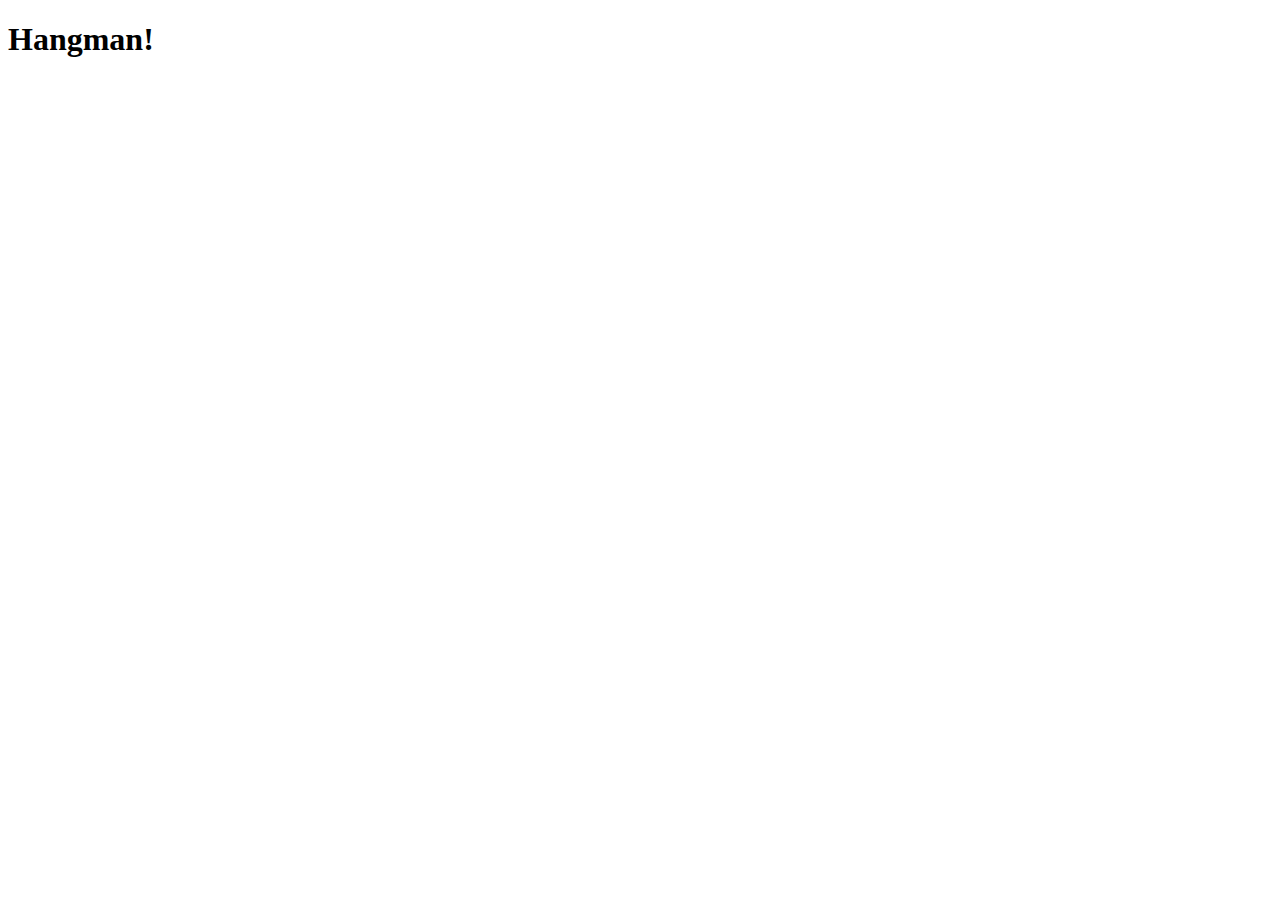
==== index.html @ 67da22c4 "Create index.html" ====
<!DOCTYPE html>
<html>
<head>
	<title>Hangman!</title>
</head>
<body>
	<h1>Hangman!</h1>

	<script>
//create an array of words
	var words = [
		"book",
		"monkey",
		"lunch",
		"teacher",
		"project"];
	//pick a random word
	var word = words[Math.floor(Math.random() * words.length)];
	// set up the answer array
	var answerArray = [];
	for (var i = 0; i < word.length; i++) {
		answerArray[i] = "_";
	}

	var remainingLetters = word.length;

	//The game loop
	while (remainingLetters > 0) {
		// Show the player their progress
		alert(answerArray.join(" "));
		//get a guess from the player
		var guess = prompt("Guess a letter, or click Cancel to stop playing.");
		if (guess === null) {
			//exit the game loop
			break;
		} else if (guess.length !==1) {
			alert("Please enter a single letter.")
		} else {
			//Update the game state with the guess
			for (var j = 0; j < word.length; j++) {
				if (word[j] === guess) {
					answerArray[j] = guess;
					remainingLetters--;
				}
			}
		}
		// the end of the game loop
}
		// show the answer and congratulate the player
		alert(answerArray.join(" "));
		alert("Good job! The answer was" + word);
	</script>
</body>
</html>
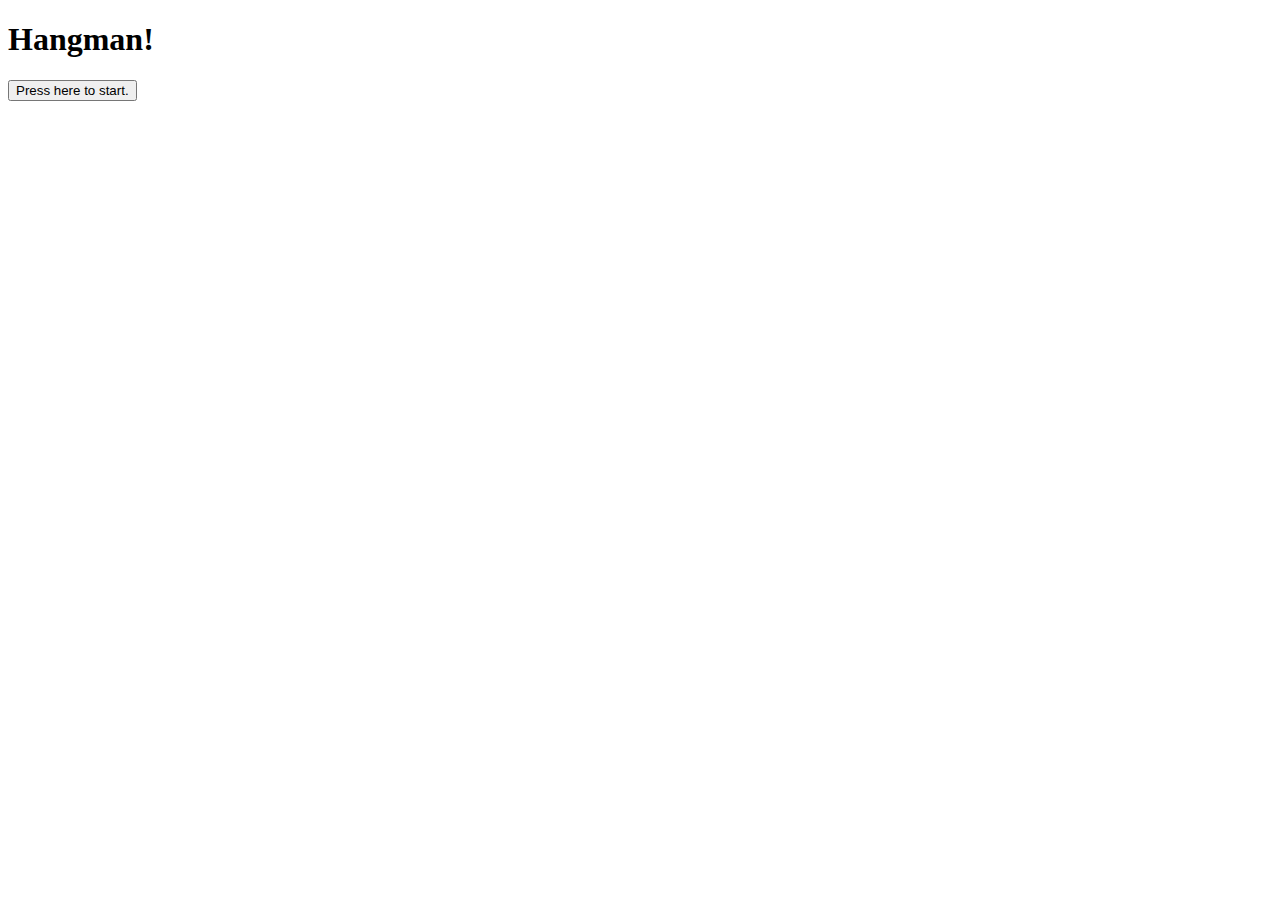
==== commit cb75f2ac: "Update index.html" ====
--- a/index.html
+++ b/index.html
@@ -6,15 +6,22 @@
 <body>
 	<h1>Hangman!</h1>
 
+	<button onclick="startGame()">Press here to start.</button>
+
 	<script>
-//create an array of words
-	var words = [
-		"book",
-		"monkey",
-		"lunch",
-		"teacher",
-		"project"];
-	//pick a random word
+		function startGame() {
+			//create an array of words
+				var words = [
+					"book",
+					"monkey",
+					"lunch",
+					"teacher",
+					"project",
+					"cube",
+					"mouse",
+					"slime",
+					'desktop'];
+				//pick a random word
 	var word = words[Math.floor(Math.random() * words.length)];
 	// set up the answer array
 	var answerArray = [];
@@ -48,7 +55,8 @@
 }
 		// show the answer and congratulate the player
 		alert(answerArray.join(" "));
-		alert("Good job! The answer was" + word);
+		alert("Good job! The answer was " + word);
+	}
 	</script>
 </body>
 </html>
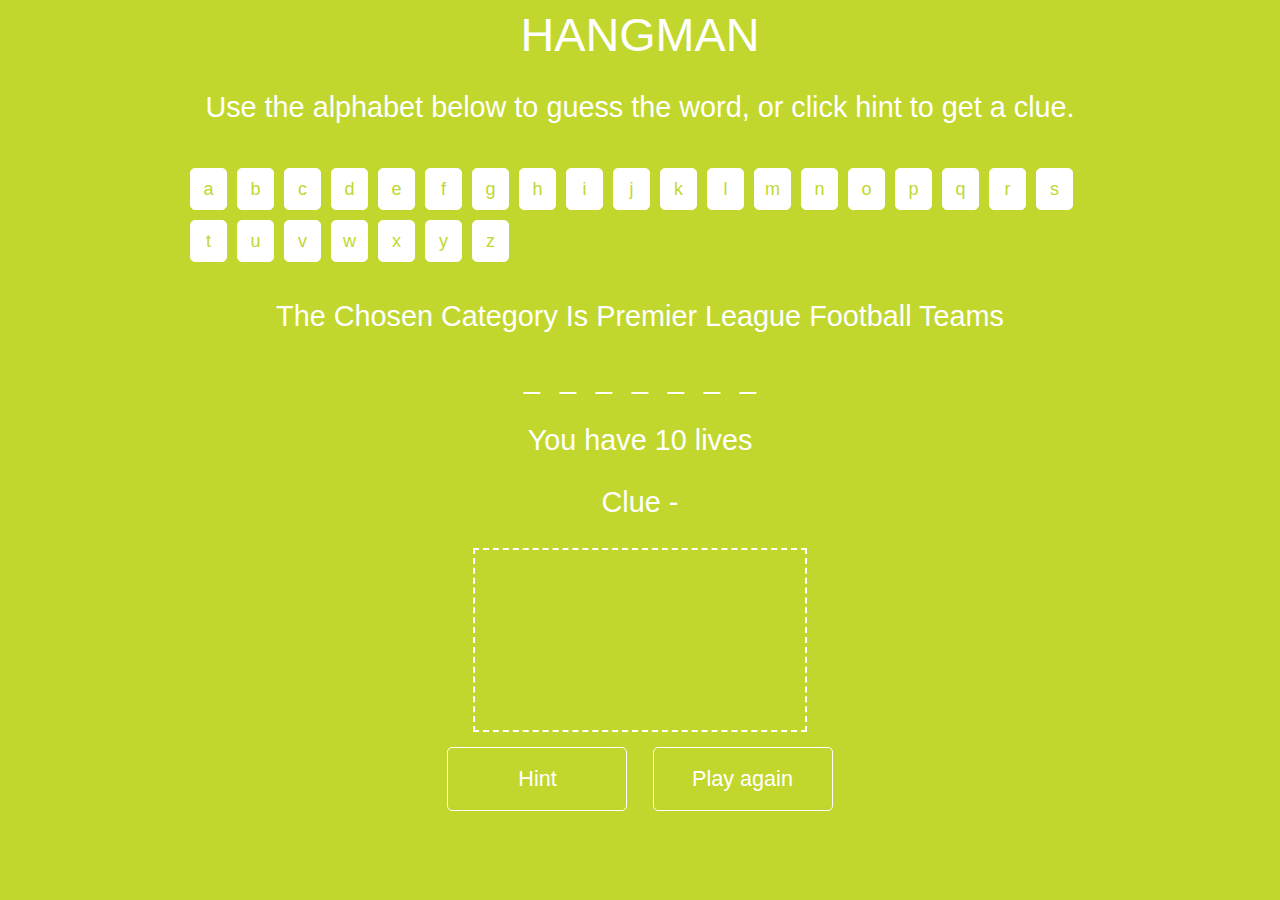
==== commit 8434d6aa: "version2" ====
--- a/index.html
+++ b/index.html
@@ -1,66 +1,28 @@
 <!DOCTYPE html>
 <html>
-<head>
-	<title>Hangman!</title>
-</head>
-<body>
-	<h1>Hangman!</h1>
+  <head>
+    <link rel="stylesheet" href="style.css">
+    <script src="script.js"></script>
+  </head>
+  <body>
+    <div class="wrapper">
+      <h1>Hangman</h1>
+       <p>Use the alphabet below to guess the word, or click hint to get a clue. </p>
+   </div>
+   <div class="wrapper">
+       <div id="buttons">
+       </div>  
+       <p id="catagoryName"></p>
+       <div id="hold">
+       </div>
+       <p id="mylives"></p>
+       <p id="clue">Clue -</p>  
+        <canvas id="stickman">This Text will show if the Browser does NOT support HTML5 Canvas tag</canvas>
+       <div class="container">
+         <button id="hint">Hint</button>
+         <button id="reset">Play again</button>
+       </div>
+   </div>
+  </body>
+</html>
 
-	<button onclick="startGame()">Press here to start.</button>
-
-	<script>
-		function startGame() {
-			//create an array of words
-				var words = [
-					"book",
-					"monkey",
-					"lunch",
-					"teacher",
-					"project",
-					"cube",
-					"mouse",
-					"slime",
-					'desktop'];
-				//pick a random word
-	var word = words[Math.floor(Math.random() * words.length)];
-	// set up the answer array
-	var answerArray = [];
-	for (var i = 0; i < word.length; i++) {
-		answerArray[i] = "_";
-	}
-
-	var remainingLetters = word.length;
-
-	//The game loop
-	while (remainingLetters > 0) {
-		// Show the player their progress
-		alert(answerArray.join(" "));
-		//get a guess from the player
-		var guess = prompt("Guess a letter, or click Cancel to stop playing.");
-		if (guess === null) {
-			//exit the game loop
-			break;
-		} else if (guess.length !==1) {
-			alert("Please enter a single letter.")
-		} else {
-			//Update the game state with the guess
-			for (var j = 0; j < word.length; j++) {
-				if (word[j] === guess) {
-					answerArray[j] = guess;
-					remainingLetters--;
-				}
-			}
-		}
-		// the end of the game loop
-}
-		// show the answer and congratulate the player
-		alert(answerArray.join(" "));
-		alert("Good job! The answer was " + word);
-	}
-	</script>
-</body>
-</html>
-	
-
-
-
--- a/style.css
+++ b/style.css
@@ -0,0 +1,161 @@
+body {
+  background:#c1d72e;
+  font-family: "HelveticaNeue-Light", "Helvetica Neue Light", "Helvetica Neue", Helvetica, Arial, "Lucida Grande", sans-serif; 
+  color:#fff;
+  height:100%;
+  text-align:center;
+  font-size:18px;
+}
+
+.wrappper{
+  width:100%;
+  margin:0 auto;
+}
+
+.wrapper:after {
+    content: "";
+    display: table;
+    clear: both;
+}
+
+
+canvas{
+  color:#fff;
+  border: #fff dashed 2px;
+  padding:15px;
+}
+
+h1, h2, h3 {
+	font-family: 'Roboto', sans-serif;
+	font-weight: 100;
+	text-transform: uppercase;
+   margin:5px 0;
+}
+
+h1 {
+	font-size: 2.6em;
+}
+
+h2 {
+	font-size: 1.6em;
+}
+
+p{
+  font-size: 1.6em;
+}
+
+#alphabet {
+  margin:15px auto;
+  padding:0;
+  max-width:900px;
+}
+
+#alphabet:after {
+  content: "";
+  display: table;
+  clear: both;
+}
+
+#alphabet li {
+  float:left;
+  margin: 0 10px 10px 0;
+  list-style:none;
+  width:35px;
+  height:30px;
+  padding-top:10px;
+  background:#fff;
+  color:#c1d72e;
+  cursor:pointer;
+
+  -moz-border-radius: 5px;
+  -webkit-border-radius: 5px;
+  border-radius: 5px; 
+  -khtml-border-radius: 5px; 
+
+  border: solid 1px #fff;
+}
+
+#alphabet li:hover{
+  background:#c1d72e;
+  border: solid 1px #fff;
+  color:#fff;
+}
+
+#my-word {
+  margin: 0;
+  display: block;
+  padding: 0;
+  display:block;
+}
+
+#my-word li {
+  position: relative;
+  list-style: none;
+  margin: 0;
+  display: inline-block;
+  padding: 0 10px;
+  font-size:1.6em;
+}
+
+.active {
+  opacity:0.4;
+  filter:alpha(opacity=40); 
+  -moz-transition: all 1s ease-in;
+  -moz-transition:all 0.3s ease-in-out;
+  -webkit-transition:all 0.3s ease-in-out;
+  cursor:default;
+}
+
+.active:hover{
+  opacity:0.4;
+  filter:alpha(opacity=40); 
+  -moz-transition: all 1s ease-in;
+  -moz-transition:all 0.3s ease-in-out;
+  -webkit-transition:all 0.3s ease-in-out;
+}
+
+#mylives{
+  font-size:1.6em;
+  text-align:center;
+  display:block;
+}
+
+button{
+  -moz-border-radius: 5px;
+  -webkit-border-radius: 5px;
+  border-radius: 5px; 
+  -khtml-border-radius: 5px; 
+
+
+  background:#c1d72e;
+  color:#fff;
+  border: solid 1px #fff;
+  text-decoration:none;
+  cursor:pointer;
+  font-size:1.2em;
+  padding:18px 10px;
+  width:180px;
+  margin: 10px;
+  outline: none;
+}
+
+button:hover{
+  -webkit-transition: all 0.5s ease-in-out;
+  -moz-transition: all 0.5s ease-in-out;
+  transition: all 0.5s ease-in-out;
+  background:#fff;
+  border: solid 1px #fff;
+  color:#c1d72e;
+}
+
+@media (max-width: 767px) {
+  #alphabet {
+  padding:0 0 0 15px;
+}
+  }
+
+  @media (max-width: 480px) {
+  #alphabet {
+  padding:0 0 0 25px;
+}
+  }